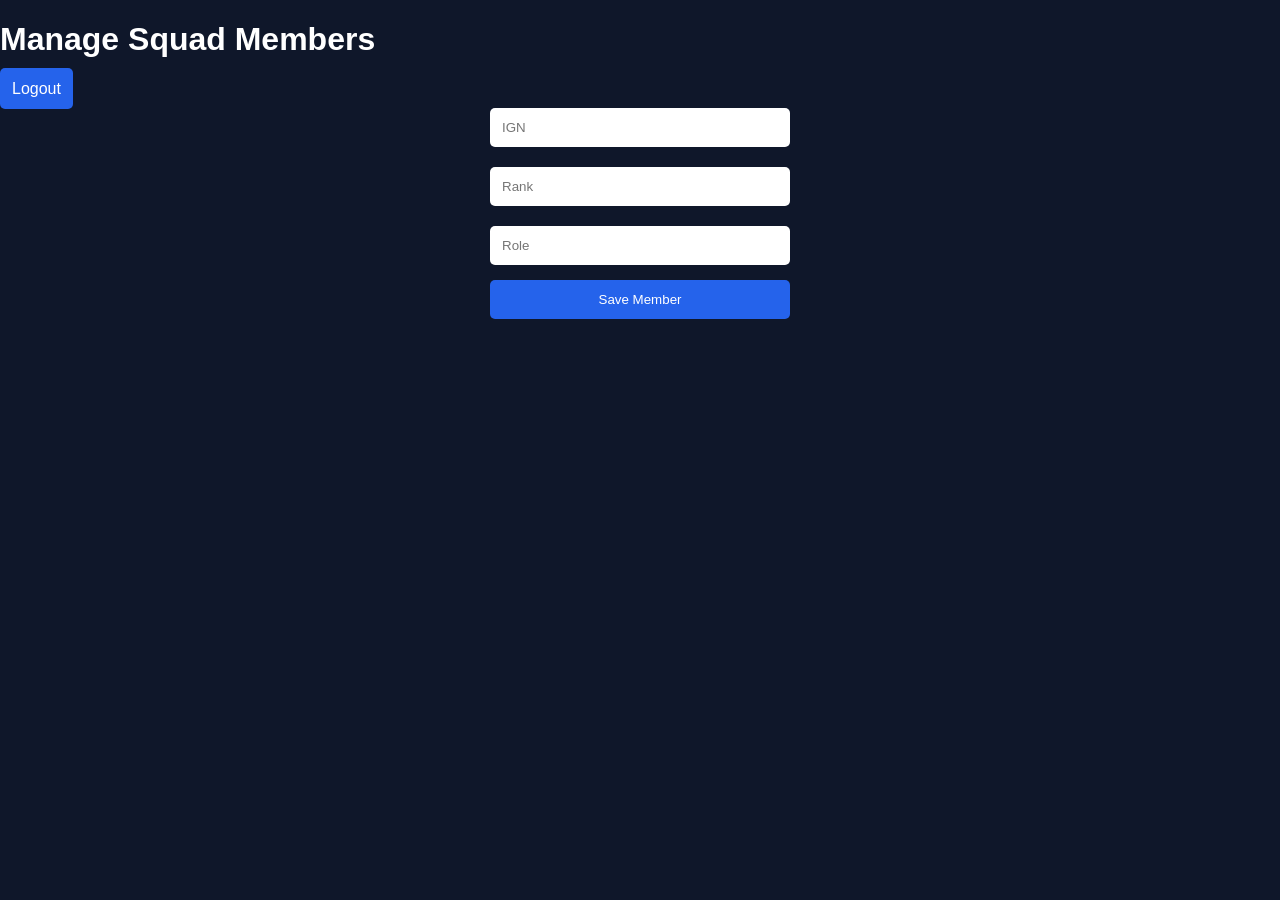
==== admin.html @ 35e80717 "first commit" ====
<!DOCTYPE html>
<html>
<head>
  <title>Manage Members</title>
  <link rel="stylesheet" href="style.css">
</head>
<body>

<h1>Manage Squad Members</h1>
<a href="index.html">Logout</a>

<div class="form-box">
  <input type="text" id="ign" placeholder="IGN">
  <input type="text" id="rank" placeholder="Rank">
  <input type="text" id="role" placeholder="Role">

  <button onclick="addMember()">Save Member</button>
</div>

<div id="adminMembers"></div>

<script src="admin.js"></script>

</body>
</html>
---- style.css ----
body {
  margin: 0;
  padding: 0;
  font-family: Arial;
  background: #0f172a;
  color: white;
}

header {
  text-align: center;
  padding: 30px;
  background: #1e293b;
}

.container {
  display: flex;
  flex-wrap: wrap;
  justify-content: center;
  padding: 20px;
}

.member-card {
  background: #1e293b;
  width: 220px;
  margin: 15px;
  padding: 20px;
  border-radius: 10px;
  cursor: pointer;
  transition: 0.3s;
}

.member-card:hover {
  transform: scale(1.05);
}

.info-box {
  margin-top: 10px;
  padding: 10px;
  background: #334155;
  border-radius: 8px;
}

.form-box {
  width: 300px;
  margin: auto;
  display: flex;
  flex-direction: column;
}

input {
  margin: 10px 0;
  padding: 12px;
  border: none;
  border-radius: 5px;
}

button {
  padding: 12px;
  border: none;
  background: #2563eb;
  color: white;
  cursor: pointer;
  border-radius: 5px;
  margin-top: 5px;
}

button:hover {
  background: #1d4ed8;
}

.login-box {
  width: 300px;
  margin: 100px auto;
  background: #1e293b;
  padding: 30px;
  border-radius: 10px;
}

#adminMembers {
  display: flex;
  flex-wrap: wrap;
  justify-content: center;
  padding: 20px;
}

.member-card button {
  margin-right: 5px;
}

a{
  text-decoration: none;
  color: white;
  padding: 12px;
  border: none;
  background: #2563eb;
  cursor: pointer;
  border-radius: 5px;
  margin-top: 5px;
}


/* =========================
   RESPONSIVE DESIGN
========================= */

/* Tablets */
@media screen and (max-width: 992px) {

  .container,
  #adminMembers {
    gap: 15px;
    padding: 15px;
  }

  .member-card {
    width: 45%;
  }

  .form-box {
    width: 90%;
  }
}

/* Mobile Devices */
@media screen and (max-width: 768px) {

  header h1 {
    font-size: 28px;
  }

  header p {
    font-size: 14px;
  }

  .container,
  #adminMembers {
    flex-direction: column;
    align-items: center;
  }

  .member-card {
    width: 90%;
    max-width: 350px;
  }

  .form-box {
    width: 90%;
  }

  input {
    font-size: 16px;
  }

  button {
    font-size: 16px;
  }

  .login-box {
    width: 90%;
    margin: 50px auto;
    padding: 20px;
  }
}

/* Small Phones */
@media screen and (max-width: 480px) {

  header {
    padding: 20px;
  }

  header h1 {
    font-size: 24px;
  }

  .member-card {
    width: 95%;
    padding: 15px;
  }

  .member-card h2 {
    font-size: 20px;
  }

  .info-box p {
    font-size: 14px;
  }

  button {
    width: 100%;
    margin-top: 10px;
  }

  .form-box {
    width: 95%;
  }

  input {
    padding: 10px;
  }
}
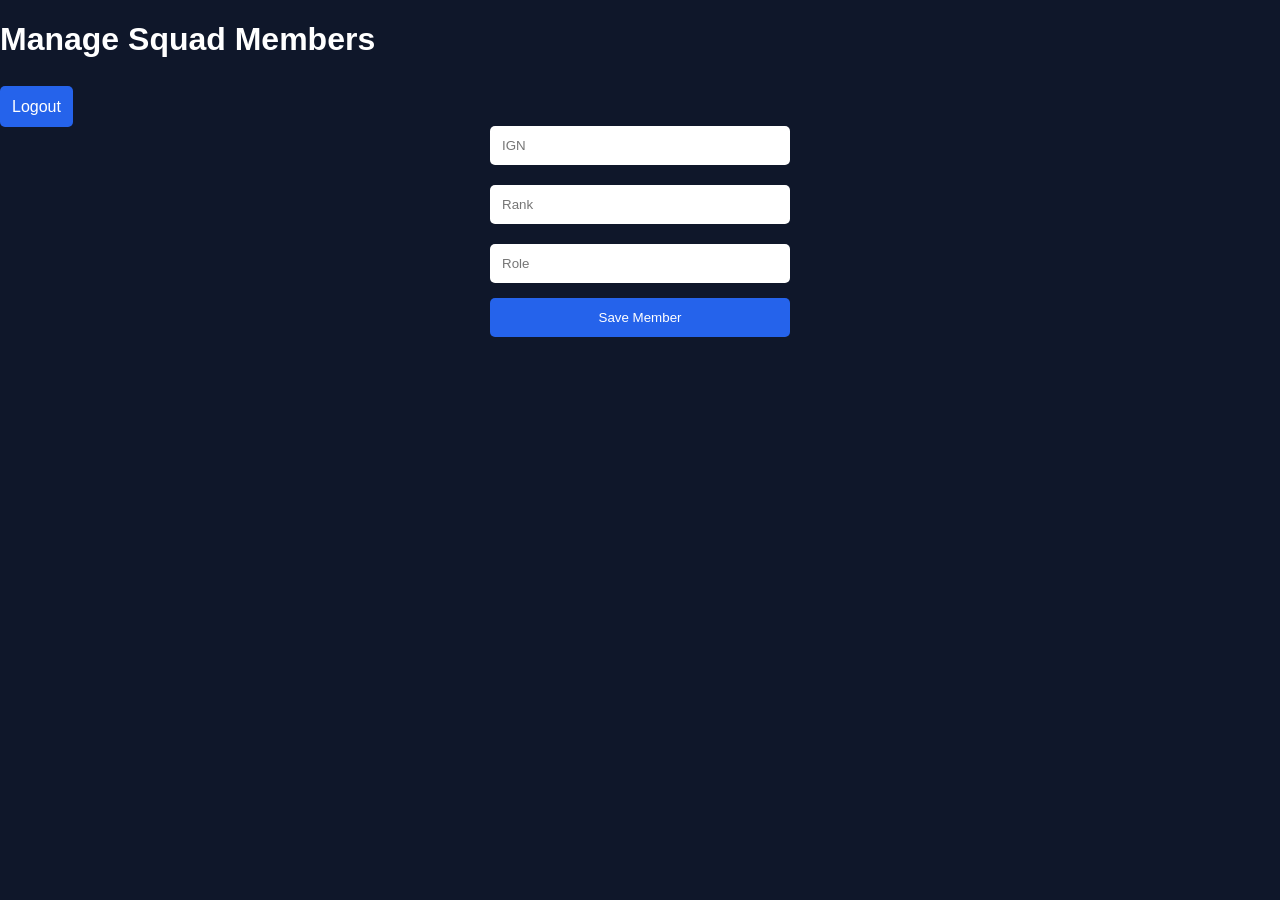
==== commit 7ea4413a: "first commit" ====
--- a/admin.html
+++ b/admin.html
@@ -7,7 +7,7 @@
 </head>
 <body>
 
-<h1>Manage Squad Members</h1>
+<h1>Manage Squad Members</h1> <br>
 <a href="index.html">Logout</a>
 
 <div class="form-box">
--- a/style.css
+++ b/style.css
@@ -100,104 +100,3 @@
 }
 
 
-/* =========================
-   RESPONSIVE DESIGN
-========================= */
-
-/* Tablets */
-@media screen and (max-width: 992px) {
-
-  .container,
-  #adminMembers {
-    gap: 15px;
-    padding: 15px;
-  }
-
-  .member-card {
-    width: 45%;
-  }
-
-  .form-box {
-    width: 90%;
-  }
-}
-
-/* Mobile Devices */
-@media screen and (max-width: 768px) {
-
-  header h1 {
-    font-size: 28px;
-  }
-
-  header p {
-    font-size: 14px;
-  }
-
-  .container,
-  #adminMembers {
-    flex-direction: column;
-    align-items: center;
-  }
-
-  .member-card {
-    width: 90%;
-    max-width: 350px;
-  }
-
-  .form-box {
-    width: 90%;
-  }
-
-  input {
-    font-size: 16px;
-  }
-
-  button {
-    font-size: 16px;
-  }
-
-  .login-box {
-    width: 90%;
-    margin: 50px auto;
-    padding: 20px;
-  }
-}
-
-/* Small Phones */
-@media screen and (max-width: 480px) {
-
-  header {
-    padding: 20px;
-  }
-
-  header h1 {
-    font-size: 24px;
-  }
-
-  .member-card {
-    width: 95%;
-    padding: 15px;
-  }
-
-  .member-card h2 {
-    font-size: 20px;
-  }
-
-  .info-box p {
-    font-size: 14px;
-  }
-
-  button {
-    width: 100%;
-    margin-top: 10px;
-  }
-
-  .form-box {
-    width: 95%;
-  }
-
-  input {
-    padding: 10px;
-  }
-}
-
